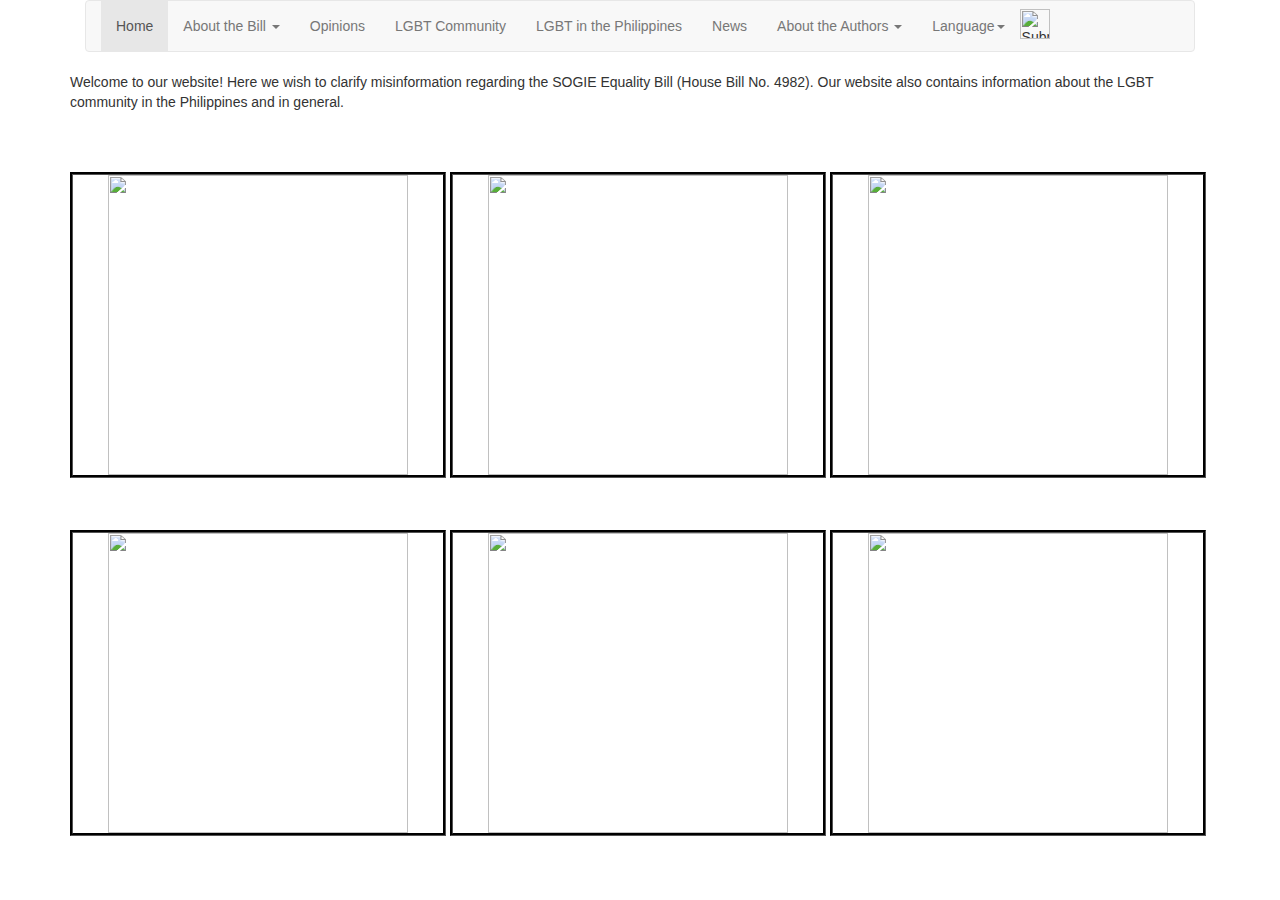
==== index.html @ 667e30c2 "Update index.html" ====
<!DOCTYPE html>
<html>

  <head>
    <title> SOGIE Equality Bill </title>
    <meta charset="utf-8" />
    <meta name="description" content="A website featuring information about the SOGIE Bill and the LGBT Community in the Philippines.">
    <meta name="keywords" content="SOGIE, LGBT, SOGIE Bill, Philippines LGBT, Gay rights, SOGIE PH">
    <meta name="author" content="Jerome Estrella, Mikhail Ganzon, Rain Lee">
    <meta name="viewport" content="width=device-width, initial-scale=1.0" />
    <link rel="stylesheet" href="style.css" />
    <link rel="stylesheet" href="https://maxcdn.bootstrapcdn.com/bootstrap/3.3.7/css/bootstrap.min.css"/>
    <script src="https://ajax.googleapis.com/ajax/libs/jquery/3.1.1/jquery.min.js"></script>
    <script src="https://maxcdn.bootstrapcdn.com/bootstrap/3.3.7/js/bootstrap.min.js"></script>
    <script type="text/javascript" src="main.js"> </script>
	  <script>
		  window.onload = function(){	
		 if (localStorage.language == "filipino"){
			 tabsFilipinoTranslation(); homeFilipinoTranslation();
		 }}
	  </script>
	<!-- Global site tag (gtag.js) - Google Analytics -->
    <script async src="https://www.googletagmanager.com/gtag/js?id=UA-157709155-7"></script>
    <script>
      window.dataLayer = window.dataLayer || [];
    function gtag(){dataLayer.push(arguments);}
    gtag('js', new Date());
    gtag('config', 'UA-157709155-7');
    </script>

  </head>

  <body>
    <div class="container">
	<div class="col-sm-12">
	 <nav class="navbar navbar-default">
	  <div class="container-fluid">
	   <ul class="nav navbar-nav">
        <li class="active" id="home"> <a href="index.html"> Home </a> </li>
        <li class="dropdown"> 
			<a class="dropdown-toggle" data-toggle="dropdown" id="aboutBill"> About the Bill <span class="caret"></span> </a> 
			<ul class="dropdown-menu">
				<li><a href="https://www.senate.gov.ph/lisdata/2517921693!.pdf" target="_blank" id="linkToBill">Read the bill here</a></li>
				<li><a href="sogie.html" id="billExplain">Explaining the Bill</a></li>
			</ul>
	    </li>
        <li class=""> <a href="opinions.html" id="opinions"> Opinions </a> </li>
			<li><a href="lgbt.html" id="LGBTComm">LGBT Community</a></li>
			<li><a href="PHlgbt.html" id="LGBTPH">LGBT in the Philippines</a></li>
		   <li><a href="news.html" id="news"> News </a></li>
        <li class=dropdown>
		<a class="dropdown-toggle" data-toggle="dropdown" id="aboutAuthors"> About the Authors <span class="caret"></span></a>
        <ul class="dropdown-menu">
                  <li><a href="jerome.html">Jerome Estrella</a></li>
                  <li><a href="mikey.html">Mikey Ganzon</a></li>
                  <li><a href="rain.html">Rain Lee</a></li>
        </ul>
        </li>
	    <li class="dropdown">
		<a class="dropdown-toggle" data-toggle="dropdown" id="language">Language<span class="caret"></span></a>
		<ul class="dropdown-menu">
            <li><a onclick="setEng(); window.location.reload(true)">English</a></li>
            <li><a onclick="setFil(); tabsFilipinoTranslation(); homeFilipinoTranslation();">Filipino</a></li>
		</ul>
		</li>
		</ul>
		<input class="navbar-btn" type = "image" src="https://cdn6.aptoide.com/imgs/8/c/1/8c1df2595802dbcb2ee2b12ec70e2938_icon.png?w=240" height=30px width=30px id = "toggler">
		</div>
		</nav>
</div>
      
      <p> Welcome to our website! Here we wish to clarify misinformation regarding the SOGIE Equality Bill (House Bill No. 4982). Our website also contains information about the LGBT community in the Philippines and in general.</p>
        <div class="page">
          <a href="https://www.senate.gov.ph/lisdata/2517921693!.pdf">
            <img id="pdf" class="button-preview" width=300px height=300px src="https://i.imgur.com/TDeI8D3.png">
          </a>
        </div> 
        <div class="page"> 
          <a href=sogie.html>
            <img id="risa" class="button-preview" height=300px width=300px src="https://i.imgur.com/F2u7BIk.png">
          </a>
        </div>
        <div class="page">  
          <a href=opinions.html>
            <img id="chat" class="button-preview" height=300px width=300px src="https://i.imgur.com/OxDno6O.png">
          </a>
        </div>
        <div class="page"> 
          <a href="lgbt.html">
            <img id="flag" class="button-preview" height=300px width=300px src="https://i.imgur.com/XJeSmL0.png">
          </a>
        </div>
        <div class="page">  
          <a href=PHlgbt.html>
	    <img id="babaylan" class="button-preview" height=300px width=300px src="https://i.imgur.com/SB4MQCA.png">
          </a>
        </div>
        <div class="page">  
	  <a href=about.html>
	    <img id="pshs" class="button-preview" height=300px width=300px src="https://i.imgur.com/KKZJkBH.png">
          </a>
        </div>
    </div>
  </body>
</html>
---- style.css ----
@import url('https://fonts.googleapis.com/css?family=Francois+One|Hind+Siliguri&display=swap');

*{
  transition-duration: 0.5s;
}

nav li:hover{
background-color:aliceblue;
}

#tabs {
  font-family: 'Francois One', sans-serif;
  float: right;
}

div.profile {
	border-style: dotted;
	border-color: black;
	margin-top: 50px;
  float:left;
  width:70%;

}

.profile img{
	height: 200px;
	width: 200px;
  margin-right:20px;
	float:left; 
}

.profile h2 {
	display: inline;
	margin: auto;
	animation-name: appear_h2;
	animation-duration: 0.5s;
}

.profile p {
	display: block;
	text-align: left;
	animation-name: appear_p;
	animation-duration: 0.5s;
}


.button-preview{
  object-fit:cover;
  display:block;
  align:center;
  margin:auto;
}


.page{
  display:inline-block;
  width:33%;
  border-style:groove;
  border-color:black;
  margin-top: 50px;
}
.page:hover{
  background: linear-gradient(124deg, #ff2400, #e81d1d, #e8b71d, #e3e81d, #1de840, #1ddde8, #2b1de8, #dd00f3, #dd00f3);
background-size: 1800% 1800%;

-webkit-animation: rainbow 18s ease infinite;
-z-animation: rainbow 18s ease infinite;
-o-animation: rainbow 18s ease infinite;
  animation: rainbow 18s ease infinite;}

@-webkit-keyframes rainbow {
    0%{background-position:0% 82%}
    50%{background-position:100% 19%}
    100%{background-position:0% 82%}
}
@-moz-keyframes rainbow {
    0%{background-position:0% 82%}
    50%{background-position:100% 19%}
    100%{background-position:0% 82%}
}
@-o-keyframes rainbow {
    0%{background-position:0% 82%}
    50%{background-position:100% 19%}
    100%{background-position:0% 82%}
}
@keyframes rainbow { 
    0%{background-position:0% 82%}
    50%{background-position:100% 19%}
    100%{background-position:0% 82%}
}

.page button{
  display:block;
  align:center;
  margin:auto;

}
.page:hover button{
  background-color:transparent;
}
a button {
  text-decoration:none;
  color:black;
}

.dark {
  background-color: black;
  color: white;
  border-color: white;
  font-color:white;
}
.dark legend{
  color:white;
}

.dark input{
  color:black;
}

.dark .profile{
  border-color:white;
  border-style:dotted;
}
#opiniontext, #rateus input:nth-of-type(2){
  width:100%;
  height:100px;
}
.dark #proheader, .dark #conheader{
  color:black;
}
.opinions p{
  margin-top:30px;
}
#rateus{
  margin-top:50px;
}

.opinions p:first-of-type{
  margin-top:0;
}
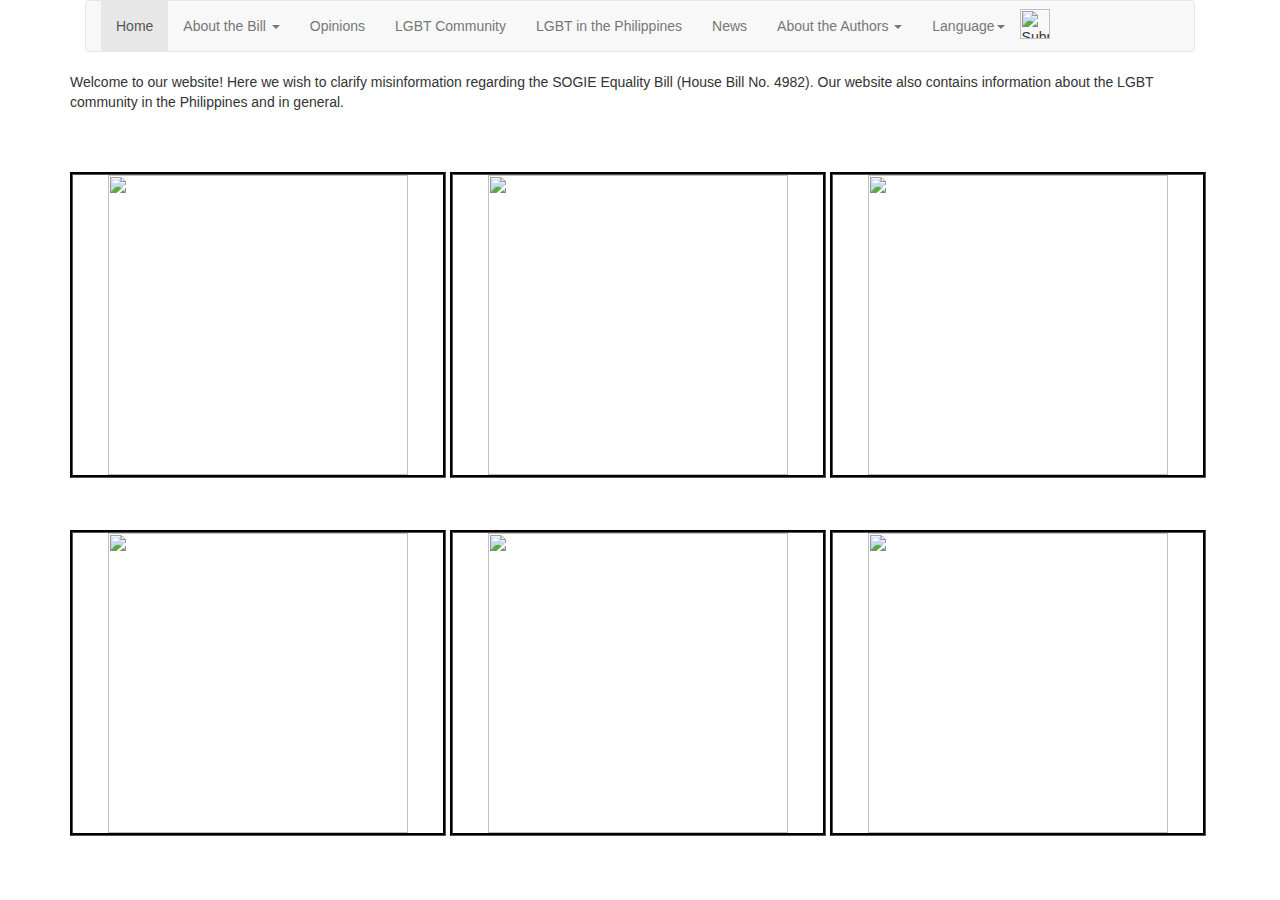
==== commit b10968d7: "Update index.html" ====
--- a/index.html
+++ b/index.html
@@ -64,7 +64,7 @@
 		</ul>
 		</li>
 		</ul>
-		<input class="navbar-btn" type = "image" src="https://cdn6.aptoide.com/imgs/8/c/1/8c1df2595802dbcb2ee2b12ec70e2938_icon.png?w=240" height=30px width=30px id = "toggler">
+		<input onclick="nightMode()" class="navbar-btn" type = "image" src="https://cdn6.aptoide.com/imgs/8/c/1/8c1df2595802dbcb2ee2b12ec70e2938_icon.png?w=240" height=30px width=30px id = "toggler">
 		</div>
 		</nav>
 </div>
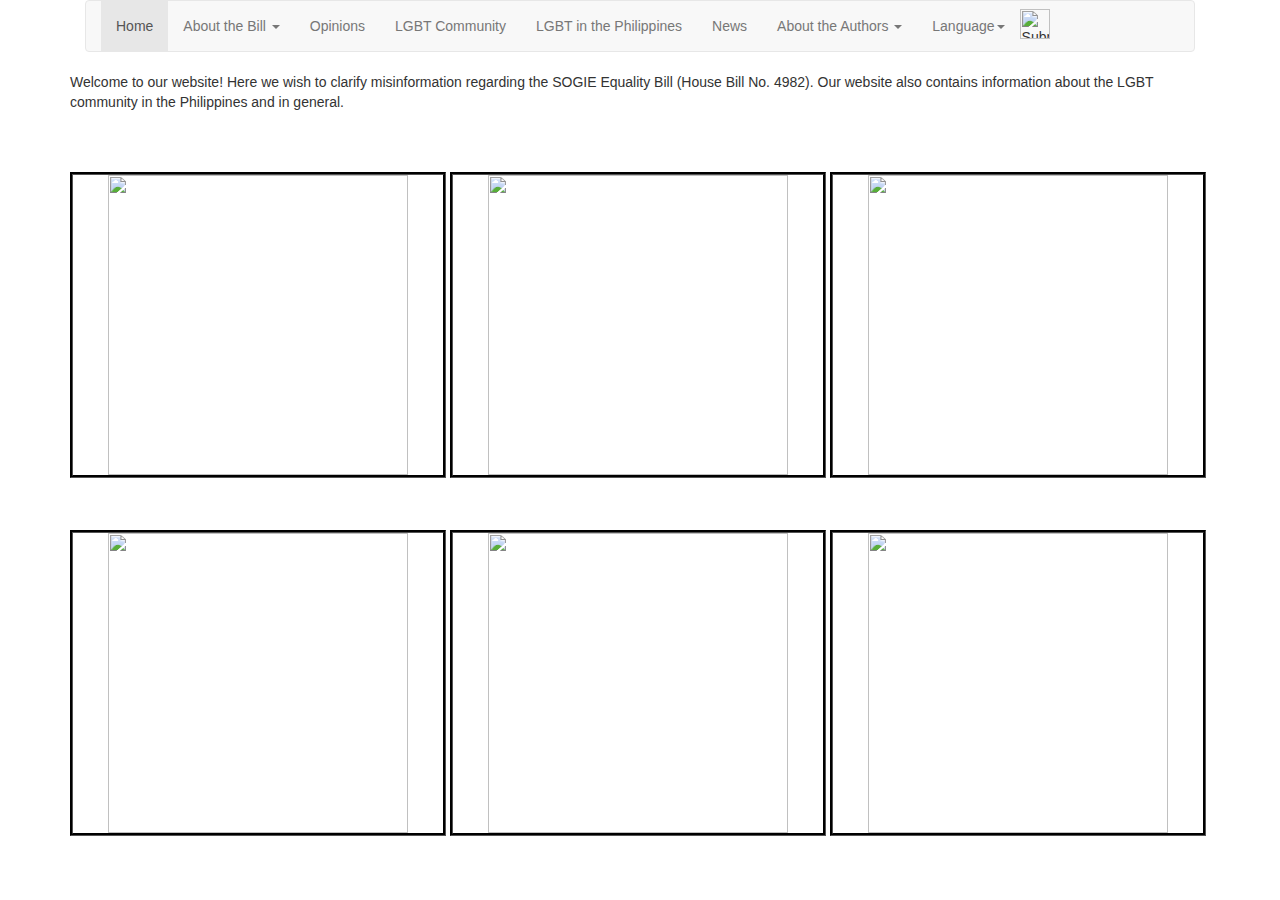
==== commit 1f62564e: "Update index.html" ====
--- a/index.html
+++ b/index.html
@@ -64,7 +64,7 @@
 		</ul>
 		</li>
 		</ul>
-		<input onclick="nightMode()" class="navbar-btn" type = "image" src="https://cdn6.aptoide.com/imgs/8/c/1/8c1df2595802dbcb2ee2b12ec70e2938_icon.png?w=240" height=30px width=30px id = "toggler">
+		<input class="navbar-btn" type = "image" src="https://cdn6.aptoide.com/imgs/8/c/1/8c1df2595802dbcb2ee2b12ec70e2938_icon.png?w=240" height=30px width=30px id = "toggler">
 		</div>
 		</nav>
 </div>
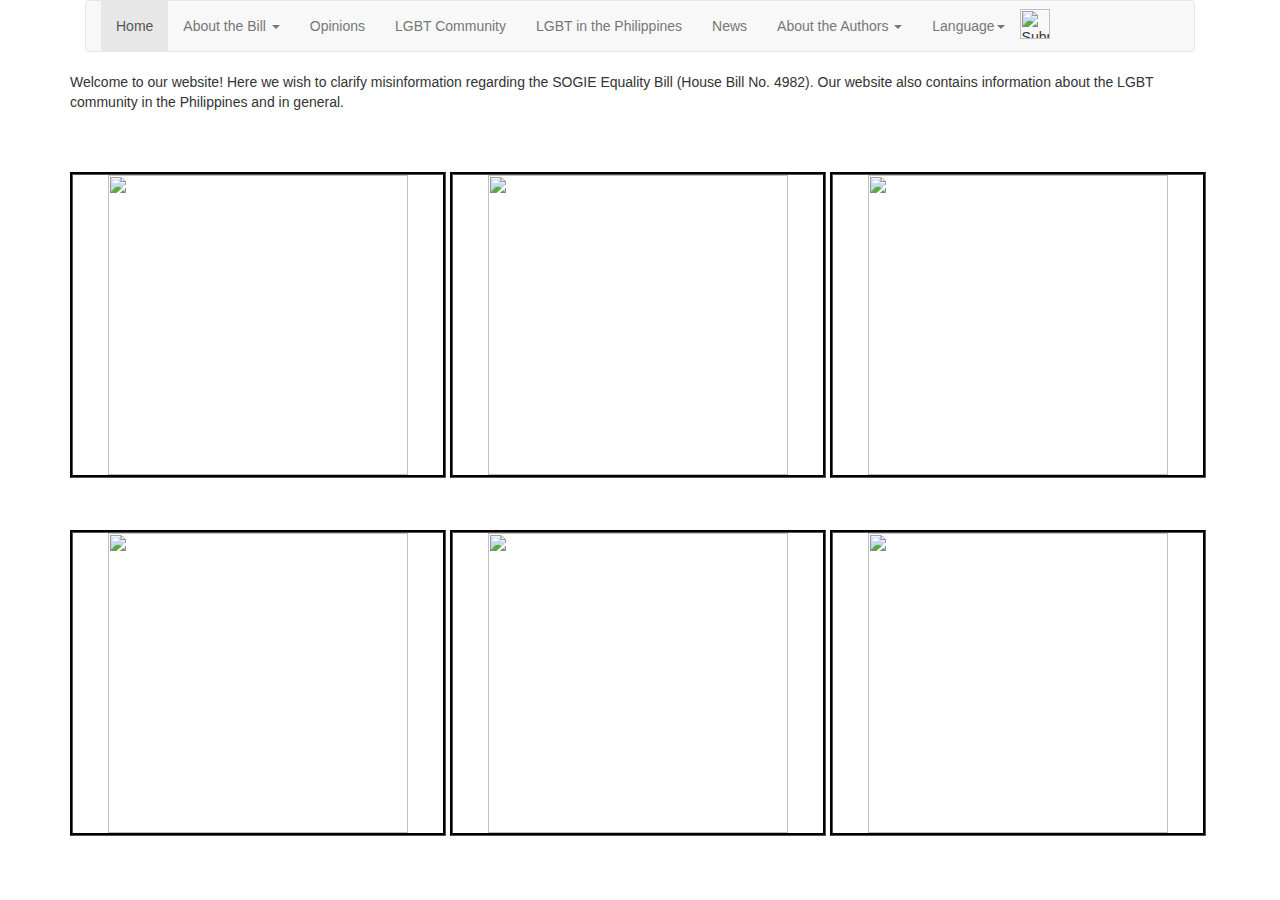
==== commit 3de5a5fa: "Update index.html" ====
--- a/index.html
+++ b/index.html
@@ -13,12 +13,7 @@
     <script src="https://ajax.googleapis.com/ajax/libs/jquery/3.1.1/jquery.min.js"></script>
     <script src="https://maxcdn.bootstrapcdn.com/bootstrap/3.3.7/js/bootstrap.min.js"></script>
     <script type="text/javascript" src="main.js"> </script>
-	  <script>
-		  window.onload = function(){	
-		 if (localStorage.language == "filipino"){
-			 tabsFilipinoTranslation(); homeFilipinoTranslation();
-		 }}
-	  </script>
+
 	<!-- Global site tag (gtag.js) - Google Analytics -->
     <script async src="https://www.googletagmanager.com/gtag/js?id=UA-157709155-7"></script>
     <script>
@@ -96,10 +91,15 @@
           </a>
         </div>
         <div class="page">  
-	  <a href=about.html>
-	    <img id="pshs" class="button-preview" height=300px width=300px src="https://i.imgur.com/KKZJkBH.png">
+	  <a href=news.html>
+	    <img id="news" class="button-preview" height=300px width=300px src="https://i.imgur.com/fc1jZuA.png">
           </a>
         </div>
     </div>
   </body>
+		  <script>
+		 if (localStorage.language == "filipino"){
+			 tabsFilipinoTranslation(); homeFilipinoTranslation();
+		 }
+	  </script>
 </html>
--- a/style.css
+++ b/style.css
@@ -13,14 +13,6 @@
   float: right;
 }
 
-div.profile {
-	border-style: dotted;
-	border-color: black;
-	margin-top: 50px;
-  float:left;
-  width:70%;
-
-}
 
 .profile img{
 	height: 200px;
@@ -29,18 +21,15 @@
 	float:left; 
 }
 
-.profile h2 {
+.profile h1 {
 	display: inline;
 	margin: auto;
-	animation-name: appear_h2;
-	animation-duration: 0.5s;
 }
 
 .profile p {
 	display: block;
 	text-align: left;
-	animation-name: appear_p;
-	animation-duration: 0.5s;
+
 }
 
 
@@ -137,4 +126,4 @@
 
 .opinions p:first-of-type{
   margin-top:0;
-}+}
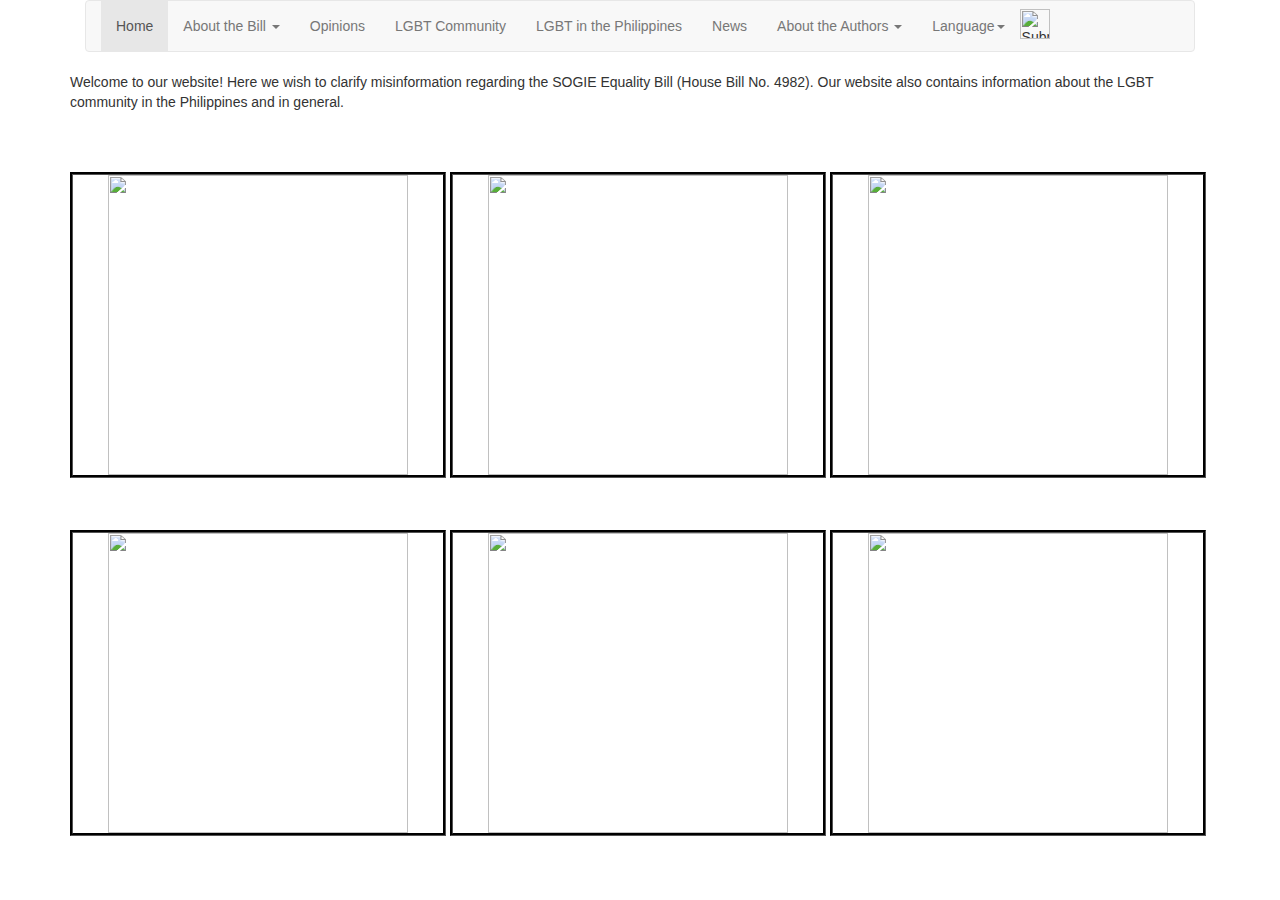
==== commit 6ace7da1: "Update index.html" ====
--- a/index.html
+++ b/index.html
@@ -92,7 +92,7 @@
         </div>
         <div class="page">  
 	  <a href=news.html>
-	    <img id="news" class="button-preview" height=300px width=300px src="https://i.imgur.com/fc1jZuA.png">
+	    <img id="news" class="button-preview" height=300px width=300px src="https://i.imgur.com/Yhe81tQ.png">
           </a>
         </div>
     </div>
